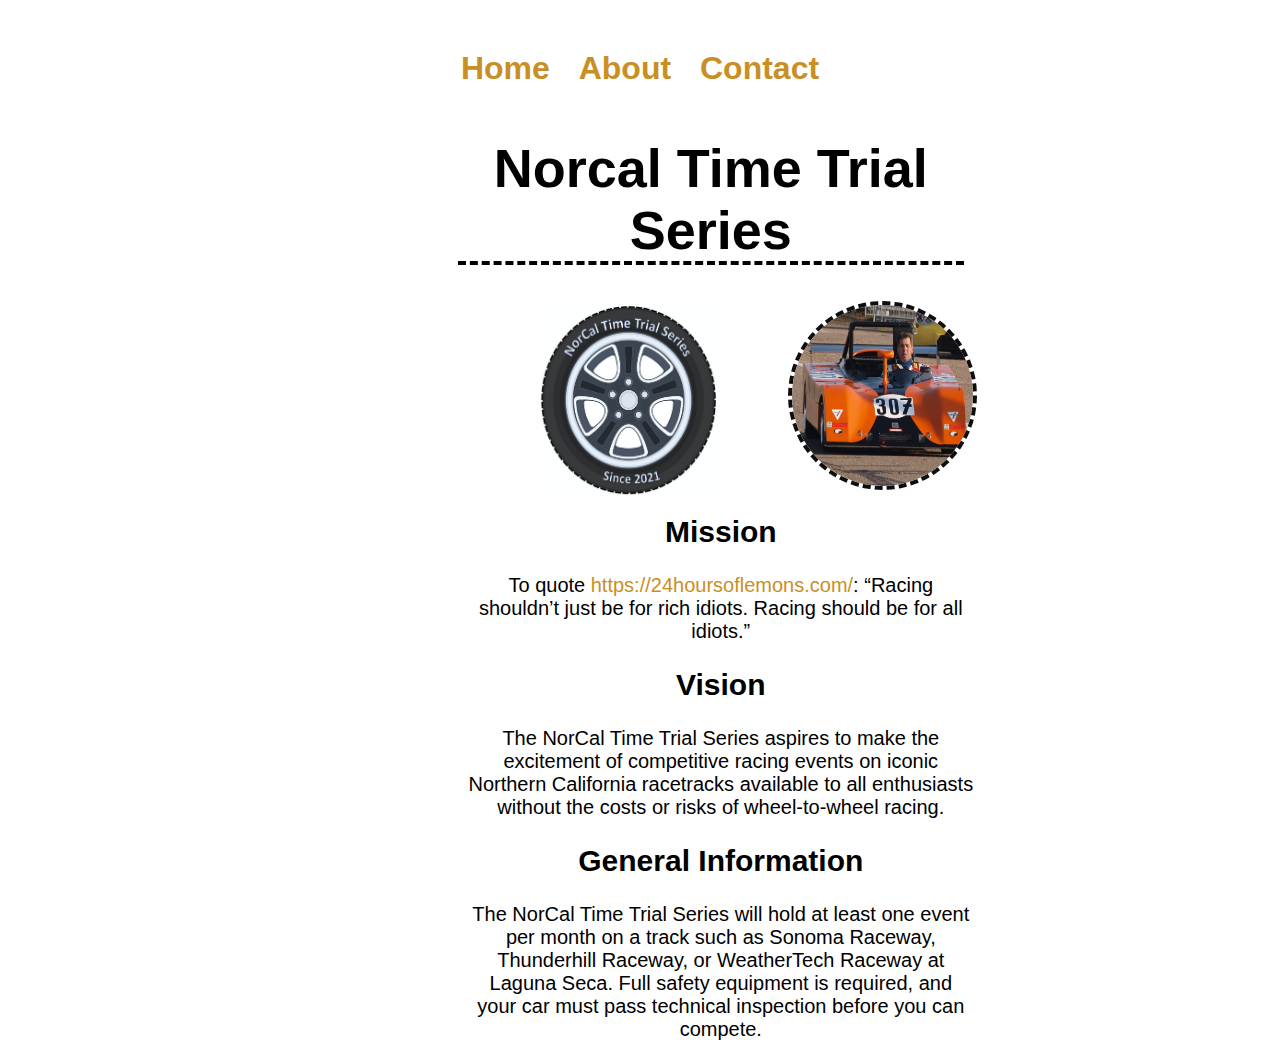
==== about.html @ 57661464 "first commit" ====
<!DOCTYPE html>
<html lang="en">
<head>
    <meta charset="UTF-8">
    <meta name="viewport" content="width=device-width, initial-scale=1.0">
    <title>About the Norcal Time Trials Series</title>
    <link rel="stylesheet" href="styles\nctss_3.css">
</head>
<body>
    <div class="block1">
    <div class="Norcal">
        <nav>
            <ul>
                <li><a href="./index.html" target="_self"><strong>Home</strong></a></li>
                <li><a href="./about.html" target="_self"><strong>About</strong></a></li>
                <li><a href="./contact.html" target="_self"><strong>Contact</strong></a></li>
    </ul>
    </nav>
    <h1><strong>Norcal Time Trial Series</strong></h1>
</div>
<img class="logo" src="asset/img/LOGO.png" alt="Logo" width="200" height="200" >
</div>


        
    
    
        
        

        <div class="block2">
            <img class="car2"  src="asset/img/Car2.png" alt="Car" width="181" height="181">
            <div class="mission">
    <h2><strong>Mission</strong></h2>

    <p>To quote <a href="https://24hoursoflemons.com/" target="_blank">https://24hoursoflemons.com/</a>:  
        “Racing shouldn’t just be for rich idiots. Racing should be for all idiots.”
        </p>

        <h2><strong>Vision</strong></h2>

        <p>The NorCal Time Trial Series aspires to make the excitement of competitive racing events on iconic Northern California racetracks available to all enthusiasts without the costs or risks of wheel-to-wheel racing.
        </p>

        <h2><strong>General Information</strong></h2>

        <p>The NorCal Time Trial Series will hold at least one event per month on a track such as Sonoma Raceway, Thunderhill Raceway, or WeatherTech Raceway at Laguna Seca. Full safety equipment is required, and your car must pass technical inspection before you can compete.
        </p>
    </div>
    </div>
    
   

    
</body>
</html>
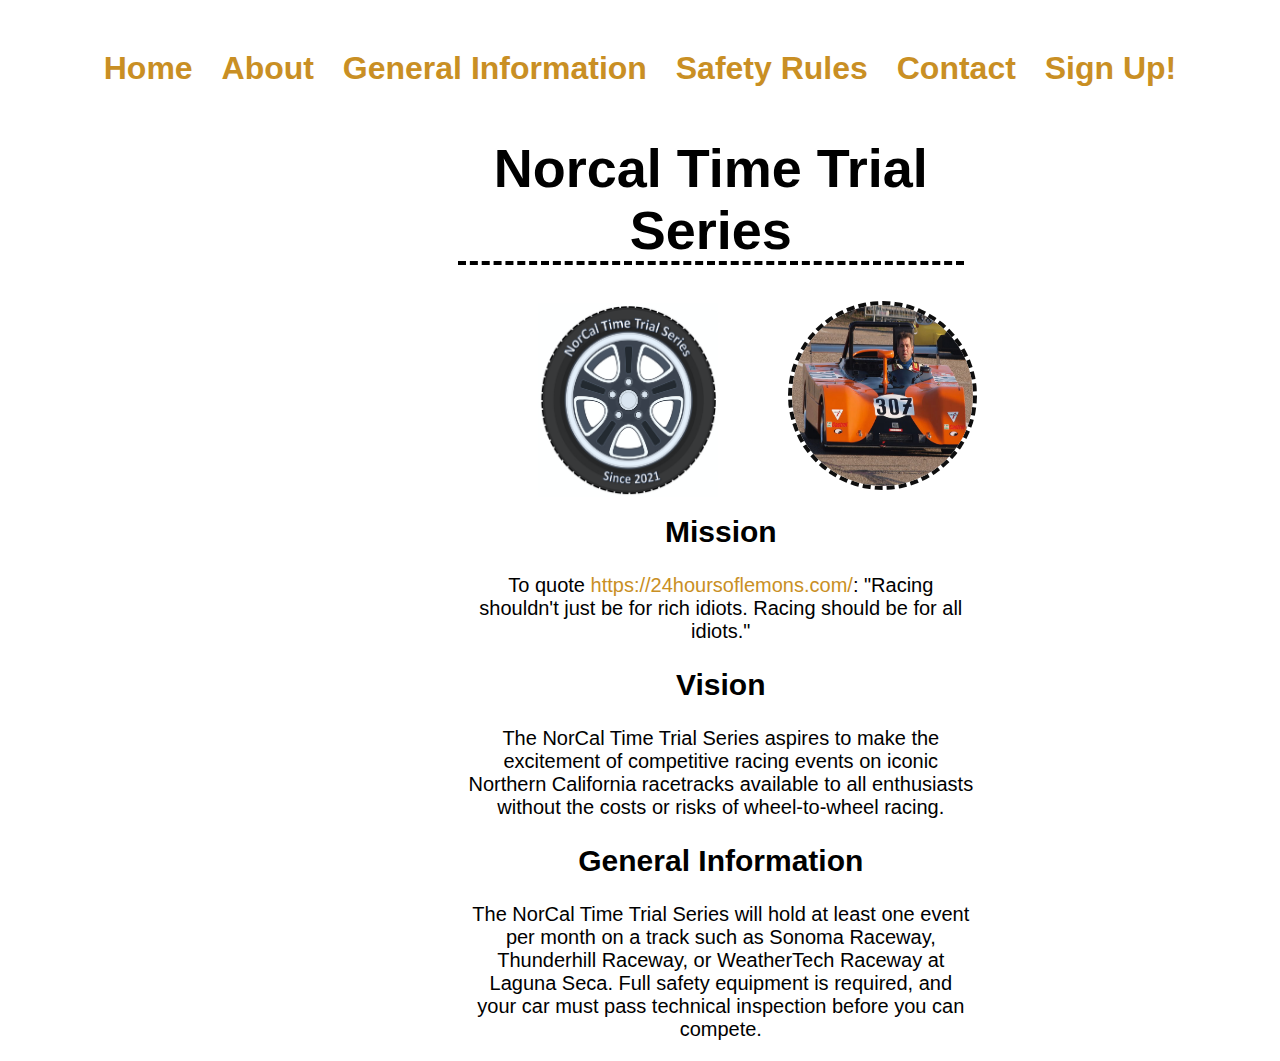
==== commit 3c59a59e: "add" ====
--- a/about.html
+++ b/about.html
@@ -13,7 +13,11 @@
             <ul>
                 <li><a href="./index.html" target="_self"><strong>Home</strong></a></li>
                 <li><a href="./about.html" target="_self"><strong>About</strong></a></li>
+                <li><a href="./general.html" target="_blank"><strong>General Information</strong></a></li>
+                <li><a href="./rules.html" target="_blank"><strong>Safety Rules</strong></a></li>
                 <li><a href="./contact.html" target="_self"><strong>Contact</strong></a></li>
+                <li><a href="./registration.html" target="_blank"><strong>Sign Up!</strong></a></li>
+                
     </ul>
     </nav>
     <h1><strong>Norcal Time Trial Series</strong></h1>
@@ -34,7 +38,7 @@
     <h2><strong>Mission</strong></h2>
 
     <p>To quote <a href="https://24hoursoflemons.com/" target="_blank">https://24hoursoflemons.com/</a>:  
-        “Racing shouldn’t just be for rich idiots. Racing should be for all idiots.”
+        &quot;Racing shouldn&apos;t just be for rich idiots. Racing should be for all idiots.&quot;
         </p>
 
         <h2><strong>Vision</strong></h2>
